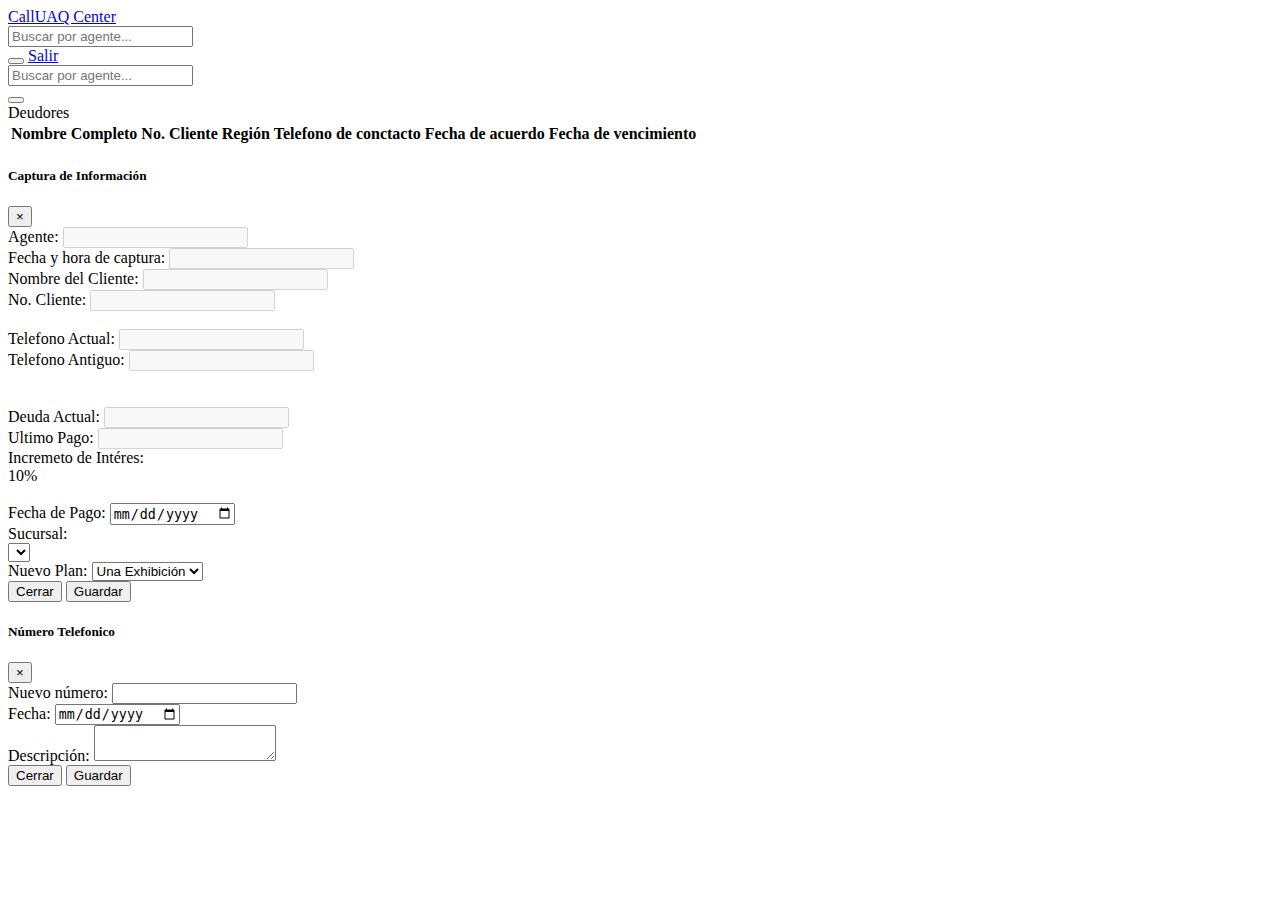
==== admin.html @ 45ead3c0 "Add files via upload" ====
<!DOCTYPE html>
<html>
	<head>
		<meta name="viewport" content="width=device-width, initial-scale=1, maximum-scale=1, user-scalable=no">
		<title>Información</title>
		<link rel="stylesheet" type="text/css" href="libs/css/bootstrap.css">
		<link rel="stylesheet" href="https://use.fontawesome.com/releases/v5.5.0/css/all.css" integrity="sha384-B4dIYHKNBt8Bc12p+WXckhzcICo0wtJAoU8YZTY5qE0Id1GSseTk6S+L3BlXeVIU" crossorigin="anonymous">
		<link rel="stylesheet" type="text/css" href="libs/js/datatable/dataTables.bootstrap.css">
		<link rel="stylesheet" type="text/css" href="libs/js/datatable/dataTables.bootstrap4.min.css">
		<link rel="stylesheet" type="text/css" href="css/index.css">
		<script src="libs/js/jquery.js"></script>
		<script src="libs/js/bootstrap.js"></script>
		<script src="libs/js/datatable/jquery.dataTables.min.js"></script>
		<script src="libs/js/datatable/dataTables.bootstrap4.min.js"></script>
		<script src="js/admin.js"></script>
		<meta charset="utf-8">
	</head>
	<body onload="">
		<nav class="navbar navbar-expand navbar-dark bg-dark static-top">
			<a class="navbar-brand mr-1" href="index.html">CallUAQ Center</a>
			<!-- buscar -->
			<form class="d-none d-md-inline-block form-inline ml-auto mr-0 mr-md-3 my-2 my-md-0">
				<div class="input-group">
					<input type="text" class="form-control" placeholder="Buscar por agente..." aria-label="Search" aria-describedby="basic-addon2" id="buscar">
					<div class="input-group-append">
						<button class="btn btn-primary" type="button" onclick="getDeudores()">
						<i class="fas fa-search"></i>
						</button>
						<a class="navbar-brand" href="login.html">Salir</a>
					</div>
				</div>
			</form>
		</nav>
		<div class="con" >
			<div class="input-group">
					<input type="text" class="form-control" placeholder="Buscar por agente..." aria-label="Search" aria-describedby="basic-addon2" id="buscar">
					<div class="input-group-append">
						<button class="btn btn-primary" type="button" onclick="getDeudores()">
						<i class="fas fa-search"></i>
						</button>
					</div>
				</div>
			<label class="la">Deudores</label>
			<table class="table table-hover table-dark">
				<thead>
					<tr>
						<th scope="col">Nombre Completo</th>
						<th scope="col">No. Cliente</th>
						<th scope="col">Región</th>
						<th scope="col">Telefono de conctacto</th>
						<th scope="col">Fecha de acuerdo</th>
						<th scope="col">Fecha de vencimiento</th>
						<th scope="col"></th>
					</tr>
				</thead>
				<tbody id="deudores">
				</tbody>
			</table>
		</div>
		<!-- modal -->
		<div class="modal fade bd-example-modal-lg" tabindex="-1" role="dialog" aria-labelledby="myLargeModalLabel" aria-hidden="true">
			<div class="modal-dialog modal-lg">
				<div class="modal-content">
					<div class="modal-header">
						<h5 class="modal-title" id="exampleModalLongTitle">Captura de Información</h5>
						<button type="button" class="close" data-dismiss="modal" aria-label="Close">
						<span aria-hidden="true">&times;</span>
						</button>
					</div>
					<div class="modal-body">
						<div class="row">
							<div class="col">
								<label>Agente:</label>
								<input id="agente_modal"  type="text" name="" disabled value="">
							</div>
							<div class="col">
								<label>Fecha y hora de captura:</label>
								<input id="hora_modal" type="text" name="" disabled value="">
							</div>
						</div>
						<div class="row">
							<div class="col">
								<label>Nombre del Cliente:</label>
								<input id="nombre_modal"  type="text" name="" disabled value="">
							</div>
							<div class="col">
								<label>No. Cliente:</label>
								<input id="cliente_modal" type="number" name="" disabled value="">
							</div>
						</div>
						<br>
						<div class="row">
							<div class="col">
								<label>Telefono Actual:</label>
								<input id="tel_actual_modal"type="text" name="" value="" disabled class="tel">
							</div>
							<div class="col">
								<label>Telefono Antiguo:</label>
								<input id="tel_antiguo_modal"type="text" name="" value="" disabled class="tel">
							</div>
						</div>
						<br><br>
						<div class="row">
							<div class="col">
								<label>Deuda Actual:</label>
								<input id="saldo_modal"type="text" name="" value="" disabled>
							</div>
							<div class="col">
								<label>Ultimo Pago:</label>
								<input id="fecha_ult_pago_modal"type="text" name="" value="" disabled>
							</div>
							<div class="col">
								<label>Incremeto de Intéres:</label><br>
								<label>10%</label>
							</div>
						</div>
						<br>
						<div class="row">
							<div class="col">
								<label>Fecha de Pago:</label>
								<input id="fecha_pago_modal" type="date" onchange="localStorage.setItem('fecha_pago', this.value)">
							</div>
							<div class="col">
								<label>Sucursal:</label><br>
								<select id="sucursal_modal">
								</select>
							</div>
							<div class="col">
								<label>Nuevo Plan:</label>
								<select id="plan_modal">
									<option value="">Una Exhibición</option>
									<option value="">2 Meses</option>
									<option value="">3 Meses</option>
									<option value="">4 Meses</option>
									<option value="">5 Meses</option>
									<option value="">6 Meses</option>
									<option value="">7 Meses</option>
									<option value="">8 Meses</option>
									<option value="">9 Meses</option>
									<option value="">10 Meses</option>
									<option value="">11 Meses</option>
									<option value="">12 Meses</option>
								</select>
							</div>
						</div>
					</div>
					<div class="modal-footer">
						<button type="button" class="btn btn-secondary" data-dismiss="modal">Cerrar</button>
						<button type="button" class="btn btn-primary" data-dismiss="modal" onclick="guardar()">Guardar</button>
					</div>
				</div>
			</div>
		</div>
		<!-- segundo modal -->
		<div class="modal fade" id="exampleModal" tabindex="-1" role="dialog" aria-labelledby="exampleModalLabel" aria-hidden="true">
			<div class="modal-dialog" role="document">
				<div class="modal-content">
					<div class="modal-header">
						<h5 class="modal-title" id="exampleModalLabel">Número Telefonico</h5>
						<button type="button" class="close" data-dismiss="modal" aria-label="Close">
						<span aria-hidden="true">&times;</span>
						</button>
					</div>
					<div class="modal-body">
						<form>
							<div class="form-group">
								<label for="recipient-name" class="col-form-label">Nuevo número:</label>
								<input type="text" class="form-control" id="tel_nuevo" >
							</div>
							<div class="form-group">
								<label for="message-text" class="col-form-label">Fecha:</label>
								<input type="date" class="form-control" name="">
							</div>
							<div class="form-group">
								<label for="message-text" class="col-form-label">Descripción:</label>
								<textarea class="form-control" id="message-text"></textarea>
							</div>
						</form>
					</div>
					<div class="modal-footer">
						<button type="button" class="btn btn-secondary" data-dismiss="modal">Cerrar</button>
						<button type="button" class="btn btn-primary" data-dismiss="modal" onclick="guardarTel()">Guardar</button>
					</div>
				</div>
			</div>
		</div>
		
	</body>
</html>
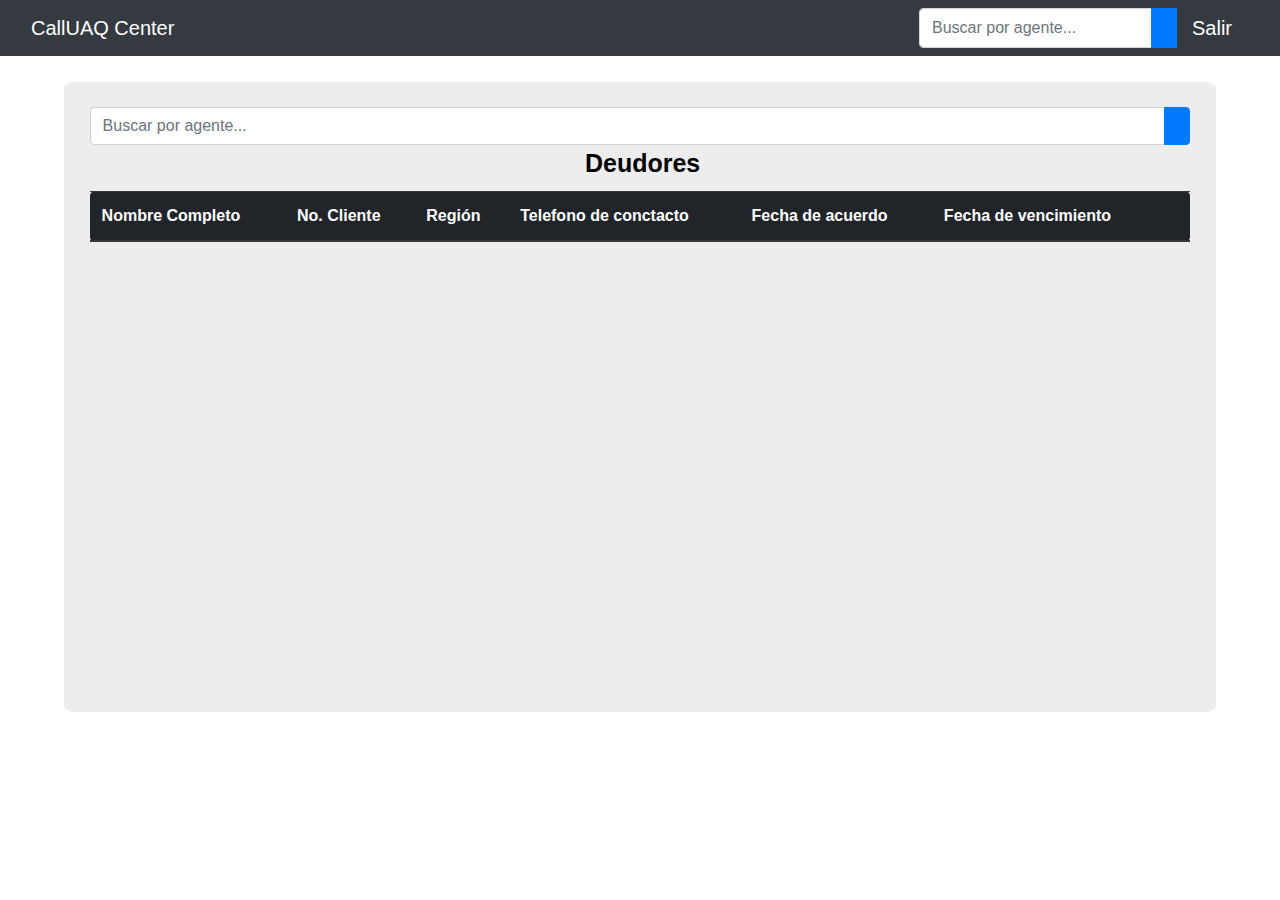
==== commit 02abf36d: "Update admin.html" ====
--- a/admin.html
+++ b/admin.html
@@ -26,7 +26,7 @@
 						<button class="btn btn-primary" type="button" onclick="getDeudores()">
 						<i class="fas fa-search"></i>
 						</button>
-						<a class="navbar-brand" href="login.html">Salir</a>
+						<a class="navbar-brand" href="index.html">Salir</a>
 					</div>
 				</div>
 			</form>
@@ -186,4 +186,4 @@
 		</div>
 		
 	</body>
-</html>+</html>
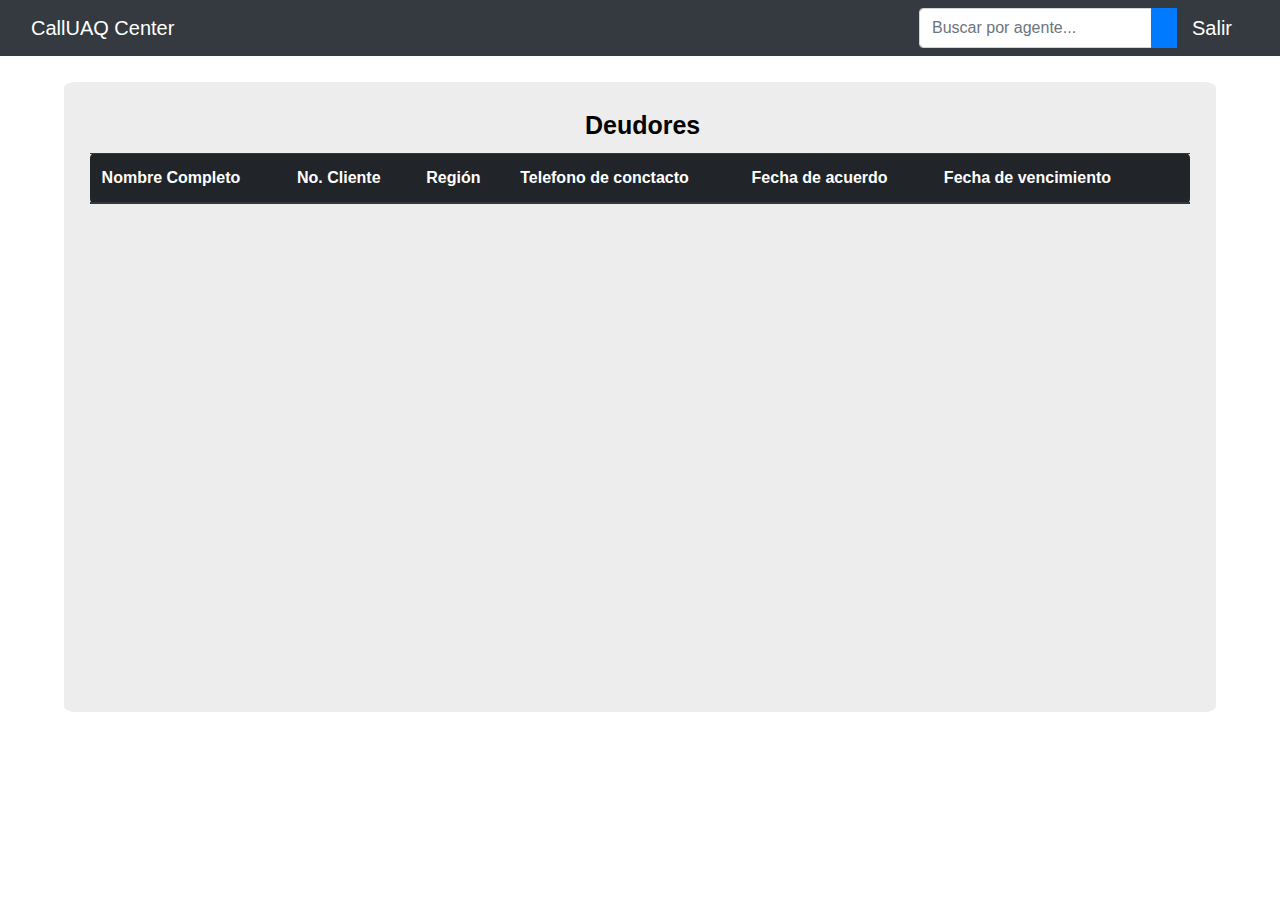
==== commit 5bee2eca: "Add files via upload" ====
--- a/admin.html
+++ b/admin.html
@@ -1,189 +1,188 @@
 <!DOCTYPE html>
 <html>
-	<head>
-		<meta name="viewport" content="width=device-width, initial-scale=1, maximum-scale=1, user-scalable=no">
-		<title>Información</title>
-		<link rel="stylesheet" type="text/css" href="libs/css/bootstrap.css">
-		<link rel="stylesheet" href="https://use.fontawesome.com/releases/v5.5.0/css/all.css" integrity="sha384-B4dIYHKNBt8Bc12p+WXckhzcICo0wtJAoU8YZTY5qE0Id1GSseTk6S+L3BlXeVIU" crossorigin="anonymous">
-		<link rel="stylesheet" type="text/css" href="libs/js/datatable/dataTables.bootstrap.css">
-		<link rel="stylesheet" type="text/css" href="libs/js/datatable/dataTables.bootstrap4.min.css">
-		<link rel="stylesheet" type="text/css" href="css/index.css">
-		<script src="libs/js/jquery.js"></script>
-		<script src="libs/js/bootstrap.js"></script>
-		<script src="libs/js/datatable/jquery.dataTables.min.js"></script>
-		<script src="libs/js/datatable/dataTables.bootstrap4.min.js"></script>
-		<script src="js/admin.js"></script>
-		<meta charset="utf-8">
-	</head>
-	<body onload="">
-		<nav class="navbar navbar-expand navbar-dark bg-dark static-top">
-			<a class="navbar-brand mr-1" href="index.html">CallUAQ Center</a>
-			<!-- buscar -->
+<head>
+	<meta name="viewport" content="width=device-width, initial-scale=1, maximum-scale=1, user-scalable=no">
+	<title>Información</title>
+	 <link rel="stylesheet" type="text/css" href="libs/css/bootstrap.css">
+  <link rel="stylesheet" href="https://use.fontawesome.com/releases/v5.5.0/css/all.css" integrity="sha384-B4dIYHKNBt8Bc12p+WXckhzcICo0wtJAoU8YZTY5qE0Id1GSseTk6S+L3BlXeVIU" crossorigin="anonymous">
+  <link rel="stylesheet" type="text/css" href="libs/js/datatable/dataTables.bootstrap.css">
+  <link rel="stylesheet" type="text/css" href="libs/js/datatable/dataTables.bootstrap4.min.css">
+  <link rel="stylesheet" type="text/css" href="css/index.css">
+  <script src="libs/js/jquery.js"></script>
+  <script src="libs/js/bootstrap.js"></script>
+  <script src="libs/js/datatable/jquery.dataTables.min.js"></script>
+  <script src="libs/js/datatable/dataTables.bootstrap4.min.js"></script>
+  <script src="js/admin.js"></script>
+  <meta charset="utf-8">
+
+</head>
+<body onload="">
+
+	<nav class="navbar navbar-expand navbar-dark bg-dark static-top">
+		<a class="navbar-brand mr-1" href="index.html">CallUAQ Center</a>
+		<!-- buscar -->
 			<form class="d-none d-md-inline-block form-inline ml-auto mr-0 mr-md-3 my-2 my-md-0">
-				<div class="input-group">
-					<input type="text" class="form-control" placeholder="Buscar por agente..." aria-label="Search" aria-describedby="basic-addon2" id="buscar">
-					<div class="input-group-append">
-						<button class="btn btn-primary" type="button" onclick="getDeudores()">
-						<i class="fas fa-search"></i>
-						</button>
-						<a class="navbar-brand" href="index.html">Salir</a>
-					</div>
-				</div>
-			</form>
-		</nav>
-		<div class="con" >
-			<div class="input-group">
-					<input type="text" class="form-control" placeholder="Buscar por agente..." aria-label="Search" aria-describedby="basic-addon2" id="buscar">
-					<div class="input-group-append">
-						<button class="btn btn-primary" type="button" onclick="getDeudores()">
-						<i class="fas fa-search"></i>
-						</button>
-					</div>
-				</div>
-			<label class="la">Deudores</label>
-			<table class="table table-hover table-dark">
-				<thead>
-					<tr>
-						<th scope="col">Nombre Completo</th>
-						<th scope="col">No. Cliente</th>
-						<th scope="col">Región</th>
-						<th scope="col">Telefono de conctacto</th>
-						<th scope="col">Fecha de acuerdo</th>
-						<th scope="col">Fecha de vencimiento</th>
-						<th scope="col"></th>
-					</tr>
-				</thead>
-				<tbody id="deudores">
-				</tbody>
-			</table>
-		</div>
-		<!-- modal -->
-		<div class="modal fade bd-example-modal-lg" tabindex="-1" role="dialog" aria-labelledby="myLargeModalLabel" aria-hidden="true">
-			<div class="modal-dialog modal-lg">
-				<div class="modal-content">
-					<div class="modal-header">
-						<h5 class="modal-title" id="exampleModalLongTitle">Captura de Información</h5>
-						<button type="button" class="close" data-dismiss="modal" aria-label="Close">
-						<span aria-hidden="true">&times;</span>
-						</button>
-					</div>
-					<div class="modal-body">
-						<div class="row">
-							<div class="col">
-								<label>Agente:</label>
-								<input id="agente_modal"  type="text" name="" disabled value="">
-							</div>
-							<div class="col">
-								<label>Fecha y hora de captura:</label>
-								<input id="hora_modal" type="text" name="" disabled value="">
-							</div>
-						</div>
-						<div class="row">
-							<div class="col">
-								<label>Nombre del Cliente:</label>
-								<input id="nombre_modal"  type="text" name="" disabled value="">
-							</div>
-							<div class="col">
-								<label>No. Cliente:</label>
-								<input id="cliente_modal" type="number" name="" disabled value="">
-							</div>
-						</div>
-						<br>
-						<div class="row">
-							<div class="col">
-								<label>Telefono Actual:</label>
-								<input id="tel_actual_modal"type="text" name="" value="" disabled class="tel">
-							</div>
-							<div class="col">
-								<label>Telefono Antiguo:</label>
-								<input id="tel_antiguo_modal"type="text" name="" value="" disabled class="tel">
-							</div>
-						</div>
-						<br><br>
-						<div class="row">
-							<div class="col">
-								<label>Deuda Actual:</label>
-								<input id="saldo_modal"type="text" name="" value="" disabled>
-							</div>
-							<div class="col">
-								<label>Ultimo Pago:</label>
-								<input id="fecha_ult_pago_modal"type="text" name="" value="" disabled>
-							</div>
-							<div class="col">
-								<label>Incremeto de Intéres:</label><br>
-								<label>10%</label>
-							</div>
-						</div>
-						<br>
-						<div class="row">
-							<div class="col">
-								<label>Fecha de Pago:</label>
-								<input id="fecha_pago_modal" type="date" onchange="localStorage.setItem('fecha_pago', this.value)">
-							</div>
-							<div class="col">
-								<label>Sucursal:</label><br>
-								<select id="sucursal_modal">
-								</select>
-							</div>
-							<div class="col">
-								<label>Nuevo Plan:</label>
-								<select id="plan_modal">
-									<option value="">Una Exhibición</option>
-									<option value="">2 Meses</option>
-									<option value="">3 Meses</option>
-									<option value="">4 Meses</option>
-									<option value="">5 Meses</option>
-									<option value="">6 Meses</option>
-									<option value="">7 Meses</option>
-									<option value="">8 Meses</option>
-									<option value="">9 Meses</option>
-									<option value="">10 Meses</option>
-									<option value="">11 Meses</option>
-									<option value="">12 Meses</option>
-								</select>
-							</div>
-						</div>
-					</div>
-					<div class="modal-footer">
-						<button type="button" class="btn btn-secondary" data-dismiss="modal">Cerrar</button>
-						<button type="button" class="btn btn-primary" data-dismiss="modal" onclick="guardar()">Guardar</button>
-					</div>
-				</div>
-			</div>
-		</div>
-		<!-- segundo modal -->
-		<div class="modal fade" id="exampleModal" tabindex="-1" role="dialog" aria-labelledby="exampleModalLabel" aria-hidden="true">
-			<div class="modal-dialog" role="document">
-				<div class="modal-content">
-					<div class="modal-header">
-						<h5 class="modal-title" id="exampleModalLabel">Número Telefonico</h5>
-						<button type="button" class="close" data-dismiss="modal" aria-label="Close">
-						<span aria-hidden="true">&times;</span>
-						</button>
-					</div>
-					<div class="modal-body">
-						<form>
-							<div class="form-group">
-								<label for="recipient-name" class="col-form-label">Nuevo número:</label>
-								<input type="text" class="form-control" id="tel_nuevo" >
-							</div>
-							<div class="form-group">
-								<label for="message-text" class="col-form-label">Fecha:</label>
-								<input type="date" class="form-control" name="">
-							</div>
-							<div class="form-group">
-								<label for="message-text" class="col-form-label">Descripción:</label>
-								<textarea class="form-control" id="message-text"></textarea>
-							</div>
-						</form>
-					</div>
-					<div class="modal-footer">
-						<button type="button" class="btn btn-secondary" data-dismiss="modal">Cerrar</button>
-						<button type="button" class="btn btn-primary" data-dismiss="modal" onclick="guardarTel()">Guardar</button>
-					</div>
-				</div>
-			</div>
-		</div>
-		
-	</body>
-</html>
+        		<div class="input-group">
+                <input type="text" class="form-control" placeholder="Buscar por agente..." aria-label="Search" aria-describedby="basic-addon2" id="buscar">
+                <div class="input-group-append">
+                  <button class="btn btn-primary" type="button" onclick="getDeudores()">
+                      <i class="fas fa-search"></i>
+                  </button>
+                  <a class="navbar-brand" href="login.html">Salir</a>
+                </div>
+            </div>
+      		</form>
+	</nav>
+	<div class="con" >
+		<label class="la">Deudores</label>
+		<table class="table table-hover table-dark">
+  			<thead>
+   				<tr>
+      				<th scope="col">Nombre Completo</th>
+      				<th scope="col">No. Cliente</th>
+      				<th scope="col">Región</th>
+      				<th scope="col">Telefono de conctacto</th>
+      				<th scope="col">Fecha de acuerdo</th>
+      				<th scope="col">Fecha de vencimiento</th>
+      				<th scope="col"></th>
+    			</tr>
+  		</thead>
+
+  		<tbody id="deudores">
+  		</tbody>
+		</table>
+	</div>
+
+	<!-- modal -->
+	<div class="modal fade bd-example-modal-lg" tabindex="-1" role="dialog" aria-labelledby="myLargeModalLabel" aria-hidden="true">
+  <div class="modal-dialog modal-lg">
+    <div class="modal-content">
+      <div class="modal-header">
+        <h5 class="modal-title" id="exampleModalLongTitle">Captura de Información</h5>
+         <button type="button" class="close" data-dismiss="modal" aria-label="Close">
+          <span aria-hidden="true">&times;</span>
+        </button>
+      </div>
+      	<div class="modal-body">
+          <div class="row">
+            <div class="col">
+              <label>Agente:</label>
+              <input id="agente_modal"  type="text" name="" disabled value="">
+            </div>
+            <div class="col">
+              <label>Fecha y hora de captura:</label>
+              <input id="hora_modal" type="text" name="" disabled value="">
+            </div>
+          </div>
+        	<div class="row">
+        		<div class="col">
+        			<label>Nombre del Cliente:</label>
+        			<input id="nombre_modal"  type="text" name="" disabled value="">
+        		</div>
+        		<div class="col">
+        			<label>No. Cliente:</label>
+        			<input id="cliente_modal" type="number" name="" disabled value="">
+        		</div>
+        	</div>
+        	<br>
+        	<div class="row">
+        		<div class="col">
+        			<label>Telefono Actual:</label>
+        			<input id="tel_actual_modal"type="text" name="" value="" disabled class="tel">
+            </div>
+            <div class="col">
+        			<label>Telefono Antiguo:</label>
+        			<input id="tel_antiguo_modal"type="text" name="" value="" disabled class="tel">
+        		</div>
+        	</div>
+          <br><br>
+        	<div class="row">
+        		<div class="col">
+        			<label>Deuda Actual:</label>
+        			<input id="saldo_modal"type="text" name="" value="" disabled>
+        		</div>
+        		<div class="col">
+        			<label>Ultimo Pago:</label>
+        			<input id="fecha_ult_pago_modal"type="text" name="" value="" disabled>
+        		</div>
+        		<div class="col">
+        			<label>Incremeto de Intéres:</label><br>
+        			<label>10%</label>
+        		</div>
+        	</div>
+        	<br>
+        	<div class="row">
+        		<div class="col">
+        			<label>Fecha de Pago:</label>
+        			<input id="fecha_pago_modal" type="date" onchange="localStorage.setItem('fecha_pago', this.value)">
+        		</div>
+        		<div class="col">
+        			<label>Sucursal:</label><br>
+        			<select id="sucursal_modal">
+        			</select>
+        		</div>
+        		<div class="col">
+        			<label>Nuevo Plan:</label>
+        			<select id="plan_modal">
+                <option value="">Una Exhibición</option>
+                <option value="">2 Meses</option>
+                <option value="">3 Meses</option>
+                <option value="">4 Meses</option>
+                <option value="">5 Meses</option>
+                <option value="">6 Meses</option>
+                <option value="">7 Meses</option>
+                <option value="">8 Meses</option>
+                <option value="">9 Meses</option>
+                <option value="">10 Meses</option>
+                <option value="">11 Meses</option>
+                <option value="">12 Meses</option>
+              </select>
+        		</div>
+        	</div>
+      	</div>
+
+      <div class="modal-footer">
+        <button type="button" class="btn btn-secondary" data-dismiss="modal">Cerrar</button>
+        <button type="button" class="btn btn-primary" data-dismiss="modal" onclick="guardar()">Guardar</button>
+      </div>
+    </div>
+
+  </div>
+</div>
+<!-- segundo modal -->
+	<div class="modal fade" id="exampleModal" tabindex="-1" role="dialog" aria-labelledby="exampleModalLabel" aria-hidden="true">
+  <div class="modal-dialog" role="document">
+    <div class="modal-content">
+      <div class="modal-header">
+        <h5 class="modal-title" id="exampleModalLabel">Número Telefonico</h5>
+        <button type="button" class="close" data-dismiss="modal" aria-label="Close">
+          <span aria-hidden="true">&times;</span>
+        </button>
+      </div>
+      <div class="modal-body">
+        <form>
+          <div class="form-group">
+            <label for="recipient-name" class="col-form-label">Nuevo número:</label>
+            <input type="text" class="form-control" id="tel_nuevo" >
+          </div>
+          <div class="form-group">
+            <label for="message-text" class="col-form-label">Fecha:</label>
+            <input type="date" class="form-control" name="">
+          </div>
+          <div class="form-group">
+            <label for="message-text" class="col-form-label">Descripción:</label>
+            <textarea class="form-control" id="message-text"></textarea>
+          </div>
+        </form>
+      </div>
+      <div class="modal-footer">
+        <button type="button" class="btn btn-secondary" data-dismiss="modal">Cerrar</button>
+        <button type="button" class="btn btn-primary" data-dismiss="modal" onclick="guardarTel()">Guardar</button>
+      </div>
+    </div>
+  </div>
+</div>
+    
+
+</body>
+</html>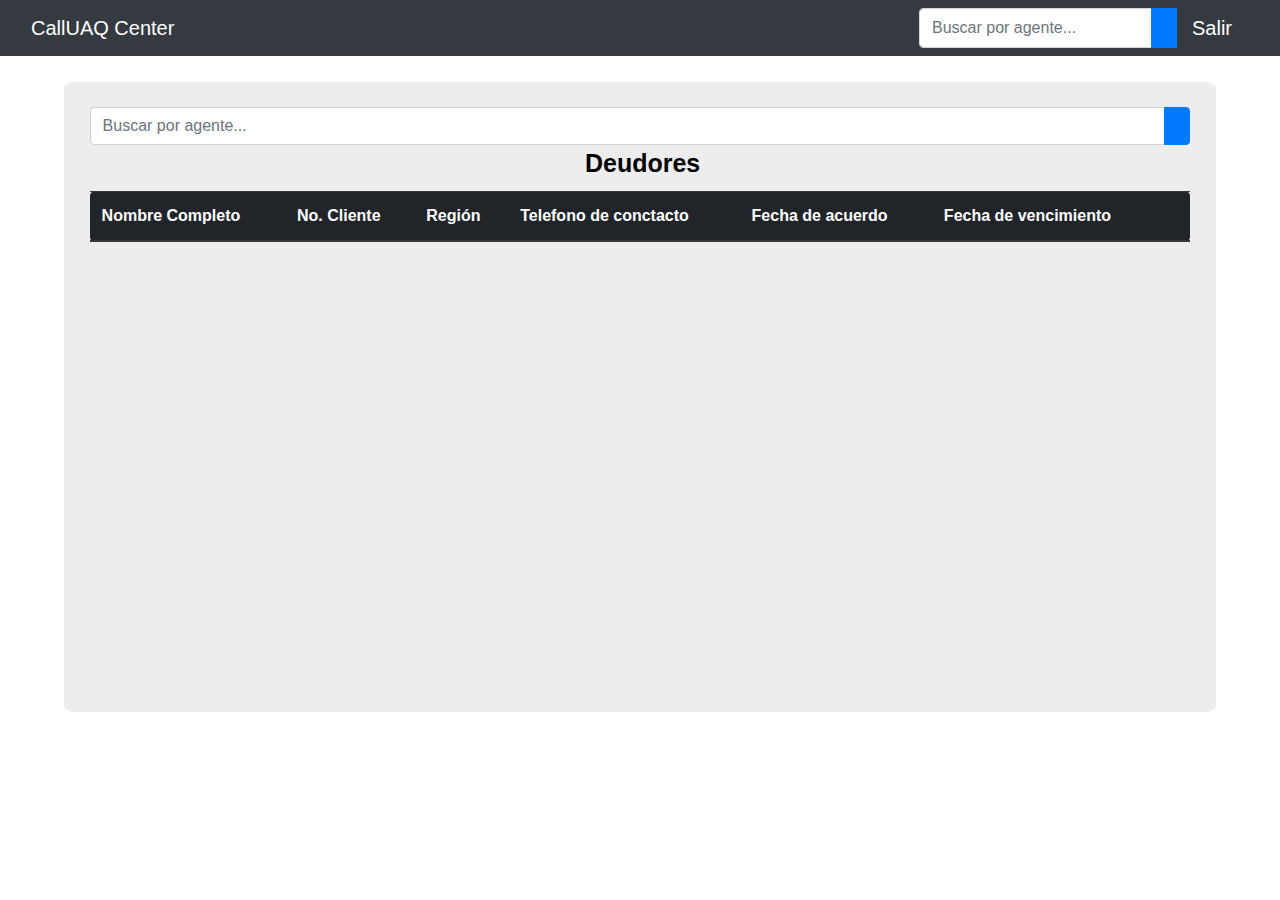
==== commit 63149b17: "Add files via upload" ====
--- a/admin.html
+++ b/admin.html
@@ -1,188 +1,189 @@
 <!DOCTYPE html>
 <html>
-<head>
-	<meta name="viewport" content="width=device-width, initial-scale=1, maximum-scale=1, user-scalable=no">
-	<title>Información</title>
-	 <link rel="stylesheet" type="text/css" href="libs/css/bootstrap.css">
-  <link rel="stylesheet" href="https://use.fontawesome.com/releases/v5.5.0/css/all.css" integrity="sha384-B4dIYHKNBt8Bc12p+WXckhzcICo0wtJAoU8YZTY5qE0Id1GSseTk6S+L3BlXeVIU" crossorigin="anonymous">
-  <link rel="stylesheet" type="text/css" href="libs/js/datatable/dataTables.bootstrap.css">
-  <link rel="stylesheet" type="text/css" href="libs/js/datatable/dataTables.bootstrap4.min.css">
-  <link rel="stylesheet" type="text/css" href="css/index.css">
-  <script src="libs/js/jquery.js"></script>
-  <script src="libs/js/bootstrap.js"></script>
-  <script src="libs/js/datatable/jquery.dataTables.min.js"></script>
-  <script src="libs/js/datatable/dataTables.bootstrap4.min.js"></script>
-  <script src="js/admin.js"></script>
-  <meta charset="utf-8">
-
-</head>
-<body onload="">
-
-	<nav class="navbar navbar-expand navbar-dark bg-dark static-top">
-		<a class="navbar-brand mr-1" href="index.html">CallUAQ Center</a>
-		<!-- buscar -->
+	<head>
+		<meta name="viewport" content="width=device-width, initial-scale=1, maximum-scale=1, user-scalable=no">
+		<title>Información</title>
+		<link rel="stylesheet" type="text/css" href="libs/css/bootstrap.css">
+		<link rel="stylesheet" href="https://use.fontawesome.com/releases/v5.5.0/css/all.css" integrity="sha384-B4dIYHKNBt8Bc12p+WXckhzcICo0wtJAoU8YZTY5qE0Id1GSseTk6S+L3BlXeVIU" crossorigin="anonymous">
+		<link rel="stylesheet" type="text/css" href="libs/js/datatable/dataTables.bootstrap.css">
+		<link rel="stylesheet" type="text/css" href="libs/js/datatable/dataTables.bootstrap4.min.css">
+		<link rel="stylesheet" type="text/css" href="css/index.css">
+		<script src="libs/js/jquery.js"></script>
+		<script src="libs/js/bootstrap.js"></script>
+		<script src="libs/js/datatable/jquery.dataTables.min.js"></script>
+		<script src="libs/js/datatable/dataTables.bootstrap4.min.js"></script>
+		<script src="js/admin.js"></script>
+		<meta charset="utf-8">
+	</head>
+	<body onload="">
+		<nav class="navbar navbar-expand navbar-dark bg-dark static-top">
+			<a class="navbar-brand mr-1" href="index.html">CallUAQ Center</a>
+			<!-- buscar -->
 			<form class="d-none d-md-inline-block form-inline ml-auto mr-0 mr-md-3 my-2 my-md-0">
-        		<div class="input-group">
-                <input type="text" class="form-control" placeholder="Buscar por agente..." aria-label="Search" aria-describedby="basic-addon2" id="buscar">
-                <div class="input-group-append">
-                  <button class="btn btn-primary" type="button" onclick="getDeudores()">
-                      <i class="fas fa-search"></i>
-                  </button>
-                  <a class="navbar-brand" href="login.html">Salir</a>
-                </div>
-            </div>
-      		</form>
-	</nav>
-	<div class="con" >
-		<label class="la">Deudores</label>
-		<table class="table table-hover table-dark">
-  			<thead>
-   				<tr>
-      				<th scope="col">Nombre Completo</th>
-      				<th scope="col">No. Cliente</th>
-      				<th scope="col">Región</th>
-      				<th scope="col">Telefono de conctacto</th>
-      				<th scope="col">Fecha de acuerdo</th>
-      				<th scope="col">Fecha de vencimiento</th>
-      				<th scope="col"></th>
-    			</tr>
-  		</thead>
-
-  		<tbody id="deudores">
-  		</tbody>
-		</table>
-	</div>
-
-	<!-- modal -->
-	<div class="modal fade bd-example-modal-lg" tabindex="-1" role="dialog" aria-labelledby="myLargeModalLabel" aria-hidden="true">
-  <div class="modal-dialog modal-lg">
-    <div class="modal-content">
-      <div class="modal-header">
-        <h5 class="modal-title" id="exampleModalLongTitle">Captura de Información</h5>
-         <button type="button" class="close" data-dismiss="modal" aria-label="Close">
-          <span aria-hidden="true">&times;</span>
-        </button>
-      </div>
-      	<div class="modal-body">
-          <div class="row">
-            <div class="col">
-              <label>Agente:</label>
-              <input id="agente_modal"  type="text" name="" disabled value="">
-            </div>
-            <div class="col">
-              <label>Fecha y hora de captura:</label>
-              <input id="hora_modal" type="text" name="" disabled value="">
-            </div>
-          </div>
-        	<div class="row">
-        		<div class="col">
-        			<label>Nombre del Cliente:</label>
-        			<input id="nombre_modal"  type="text" name="" disabled value="">
-        		</div>
-        		<div class="col">
-        			<label>No. Cliente:</label>
-        			<input id="cliente_modal" type="number" name="" disabled value="">
-        		</div>
-        	</div>
-        	<br>
-        	<div class="row">
-        		<div class="col">
-        			<label>Telefono Actual:</label>
-        			<input id="tel_actual_modal"type="text" name="" value="" disabled class="tel">
-            </div>
-            <div class="col">
-        			<label>Telefono Antiguo:</label>
-        			<input id="tel_antiguo_modal"type="text" name="" value="" disabled class="tel">
-        		</div>
-        	</div>
-          <br><br>
-        	<div class="row">
-        		<div class="col">
-        			<label>Deuda Actual:</label>
-        			<input id="saldo_modal"type="text" name="" value="" disabled>
-        		</div>
-        		<div class="col">
-        			<label>Ultimo Pago:</label>
-        			<input id="fecha_ult_pago_modal"type="text" name="" value="" disabled>
-        		</div>
-        		<div class="col">
-        			<label>Incremeto de Intéres:</label><br>
-        			<label>10%</label>
-        		</div>
-        	</div>
-        	<br>
-        	<div class="row">
-        		<div class="col">
-        			<label>Fecha de Pago:</label>
-        			<input id="fecha_pago_modal" type="date" onchange="localStorage.setItem('fecha_pago', this.value)">
-        		</div>
-        		<div class="col">
-        			<label>Sucursal:</label><br>
-        			<select id="sucursal_modal">
-        			</select>
-        		</div>
-        		<div class="col">
-        			<label>Nuevo Plan:</label>
-        			<select id="plan_modal">
-                <option value="">Una Exhibición</option>
-                <option value="">2 Meses</option>
-                <option value="">3 Meses</option>
-                <option value="">4 Meses</option>
-                <option value="">5 Meses</option>
-                <option value="">6 Meses</option>
-                <option value="">7 Meses</option>
-                <option value="">8 Meses</option>
-                <option value="">9 Meses</option>
-                <option value="">10 Meses</option>
-                <option value="">11 Meses</option>
-                <option value="">12 Meses</option>
-              </select>
-        		</div>
-        	</div>
-      	</div>
-
-      <div class="modal-footer">
-        <button type="button" class="btn btn-secondary" data-dismiss="modal">Cerrar</button>
-        <button type="button" class="btn btn-primary" data-dismiss="modal" onclick="guardar()">Guardar</button>
-      </div>
-    </div>
-
-  </div>
-</div>
-<!-- segundo modal -->
-	<div class="modal fade" id="exampleModal" tabindex="-1" role="dialog" aria-labelledby="exampleModalLabel" aria-hidden="true">
-  <div class="modal-dialog" role="document">
-    <div class="modal-content">
-      <div class="modal-header">
-        <h5 class="modal-title" id="exampleModalLabel">Número Telefonico</h5>
-        <button type="button" class="close" data-dismiss="modal" aria-label="Close">
-          <span aria-hidden="true">&times;</span>
-        </button>
-      </div>
-      <div class="modal-body">
-        <form>
-          <div class="form-group">
-            <label for="recipient-name" class="col-form-label">Nuevo número:</label>
-            <input type="text" class="form-control" id="tel_nuevo" >
-          </div>
-          <div class="form-group">
-            <label for="message-text" class="col-form-label">Fecha:</label>
-            <input type="date" class="form-control" name="">
-          </div>
-          <div class="form-group">
-            <label for="message-text" class="col-form-label">Descripción:</label>
-            <textarea class="form-control" id="message-text"></textarea>
-          </div>
-        </form>
-      </div>
-      <div class="modal-footer">
-        <button type="button" class="btn btn-secondary" data-dismiss="modal">Cerrar</button>
-        <button type="button" class="btn btn-primary" data-dismiss="modal" onclick="guardarTel()">Guardar</button>
-      </div>
-    </div>
-  </div>
-</div>
-    
-
-</body>
+				<div class="input-group">
+					<input type="text" class="form-control" placeholder="Buscar por agente..." aria-label="Search" aria-describedby="basic-addon2" id="buscar">
+					<div class="input-group-append">
+						<button class="btn btn-primary" type="button" onclick="getDeudores()">
+						<i class="fas fa-search"></i>
+						</button>
+						<a class="navbar-brand" href="login.html">Salir</a>
+					</div>
+				</div>
+			</form>
+		</nav>
+		<div class="con" >
+			<div class="input-group">
+					<input type="text" class="form-control" placeholder="Buscar por agente..." aria-label="Search" aria-describedby="basic-addon2" id="buscar">
+					<div class="input-group-append">
+						<button class="btn btn-primary" type="button" onclick="getDeudores()">
+						<i class="fas fa-search"></i>
+						</button>
+					</div>
+				</div>
+			<label class="la">Deudores</label>
+			<table class="table table-hover table-dark">
+				<thead>
+					<tr>
+						<th scope="col">Nombre Completo</th>
+						<th scope="col">No. Cliente</th>
+						<th scope="col">Región</th>
+						<th scope="col">Telefono de conctacto</th>
+						<th scope="col">Fecha de acuerdo</th>
+						<th scope="col">Fecha de vencimiento</th>
+						<th scope="col"></th>
+					</tr>
+				</thead>
+				<tbody id="deudores">
+				</tbody>
+			</table>
+		</div>
+		<!-- modal -->
+		<div class="modal fade bd-example-modal-lg" tabindex="-1" role="dialog" aria-labelledby="myLargeModalLabel" aria-hidden="true">
+			<div class="modal-dialog modal-lg">
+				<div class="modal-content">
+					<div class="modal-header">
+						<h5 class="modal-title" id="exampleModalLongTitle">Captura de Información</h5>
+						<button type="button" class="close" data-dismiss="modal" aria-label="Close">
+						<span aria-hidden="true">&times;</span>
+						</button>
+					</div>
+					<div class="modal-body">
+						<div class="row">
+							<div class="col">
+								<label>Agente:</label>
+								<input id="agente_modal"  type="text" name="" disabled value="">
+							</div>
+							<div class="col">
+								<label>Fecha y hora de captura:</label>
+								<input id="hora_modal" type="text" name="" disabled value="">
+							</div>
+						</div>
+						<div class="row">
+							<div class="col">
+								<label>Nombre del Cliente:</label>
+								<input id="nombre_modal"  type="text" name="" disabled value="">
+							</div>
+							<div class="col">
+								<label>No. Cliente:</label>
+								<input id="cliente_modal" type="number" name="" disabled value="">
+							</div>
+						</div>
+						<br>
+						<div class="row">
+							<div class="col">
+								<label>Telefono Actual:</label>
+								<input id="tel_actual_modal"type="text" name="" value="" disabled class="tel">
+							</div>
+							<div class="col">
+								<label>Telefono Antiguo:</label>
+								<input id="tel_antiguo_modal"type="text" name="" value="" disabled class="tel">
+							</div>
+						</div>
+						<br><br>
+						<div class="row">
+							<div class="col">
+								<label>Deuda Actual:</label>
+								<input id="saldo_modal"type="text" name="" value="" disabled>
+							</div>
+							<div class="col">
+								<label>Ultimo Pago:</label>
+								<input id="fecha_ult_pago_modal"type="text" name="" value="" disabled>
+							</div>
+							<div class="col">
+								<label>Incremeto de Intéres:</label><br>
+								<label>10%</label>
+							</div>
+						</div>
+						<br>
+						<div class="row">
+							<div class="col">
+								<label>Fecha de Pago:</label>
+								<input id="fecha_pago_modal" type="date" onchange="localStorage.setItem('fecha_pago', this.value)">
+							</div>
+							<div class="col">
+								<label>Sucursal:</label><br>
+								<select id="sucursal_modal">
+								</select>
+							</div>
+							<div class="col">
+								<label>Nuevo Plan:</label>
+								<select id="plan_modal">
+									<option value="">Una Exhibición</option>
+									<option value="">2 Meses</option>
+									<option value="">3 Meses</option>
+									<option value="">4 Meses</option>
+									<option value="">5 Meses</option>
+									<option value="">6 Meses</option>
+									<option value="">7 Meses</option>
+									<option value="">8 Meses</option>
+									<option value="">9 Meses</option>
+									<option value="">10 Meses</option>
+									<option value="">11 Meses</option>
+									<option value="">12 Meses</option>
+								</select>
+							</div>
+						</div>
+					</div>
+					<div class="modal-footer">
+						<button type="button" class="btn btn-secondary" data-dismiss="modal">Cerrar</button>
+						<button type="button" class="btn btn-primary" data-dismiss="modal" onclick="guardar()">Guardar</button>
+					</div>
+				</div>
+			</div>
+		</div>
+		<!-- segundo modal -->
+		<div class="modal fade" id="exampleModal" tabindex="-1" role="dialog" aria-labelledby="exampleModalLabel" aria-hidden="true">
+			<div class="modal-dialog" role="document">
+				<div class="modal-content">
+					<div class="modal-header">
+						<h5 class="modal-title" id="exampleModalLabel">Número Telefonico</h5>
+						<button type="button" class="close" data-dismiss="modal" aria-label="Close">
+						<span aria-hidden="true">&times;</span>
+						</button>
+					</div>
+					<div class="modal-body">
+						<form>
+							<div class="form-group">
+								<label for="recipient-name" class="col-form-label">Nuevo número:</label>
+								<input type="text" class="form-control" id="tel_nuevo" >
+							</div>
+							<div class="form-group">
+								<label for="message-text" class="col-form-label">Fecha:</label>
+								<input type="date" class="form-control" name="">
+							</div>
+							<div class="form-group">
+								<label for="message-text" class="col-form-label">Descripción:</label>
+								<textarea class="form-control" id="message-text"></textarea>
+							</div>
+						</form>
+					</div>
+					<div class="modal-footer">
+						<button type="button" class="btn btn-secondary" data-dismiss="modal">Cerrar</button>
+						<button type="button" class="btn btn-primary" data-dismiss="modal" onclick="guardarTel()">Guardar</button>
+					</div>
+				</div>
+			</div>
+		</div>
+		
+	</body>
 </html>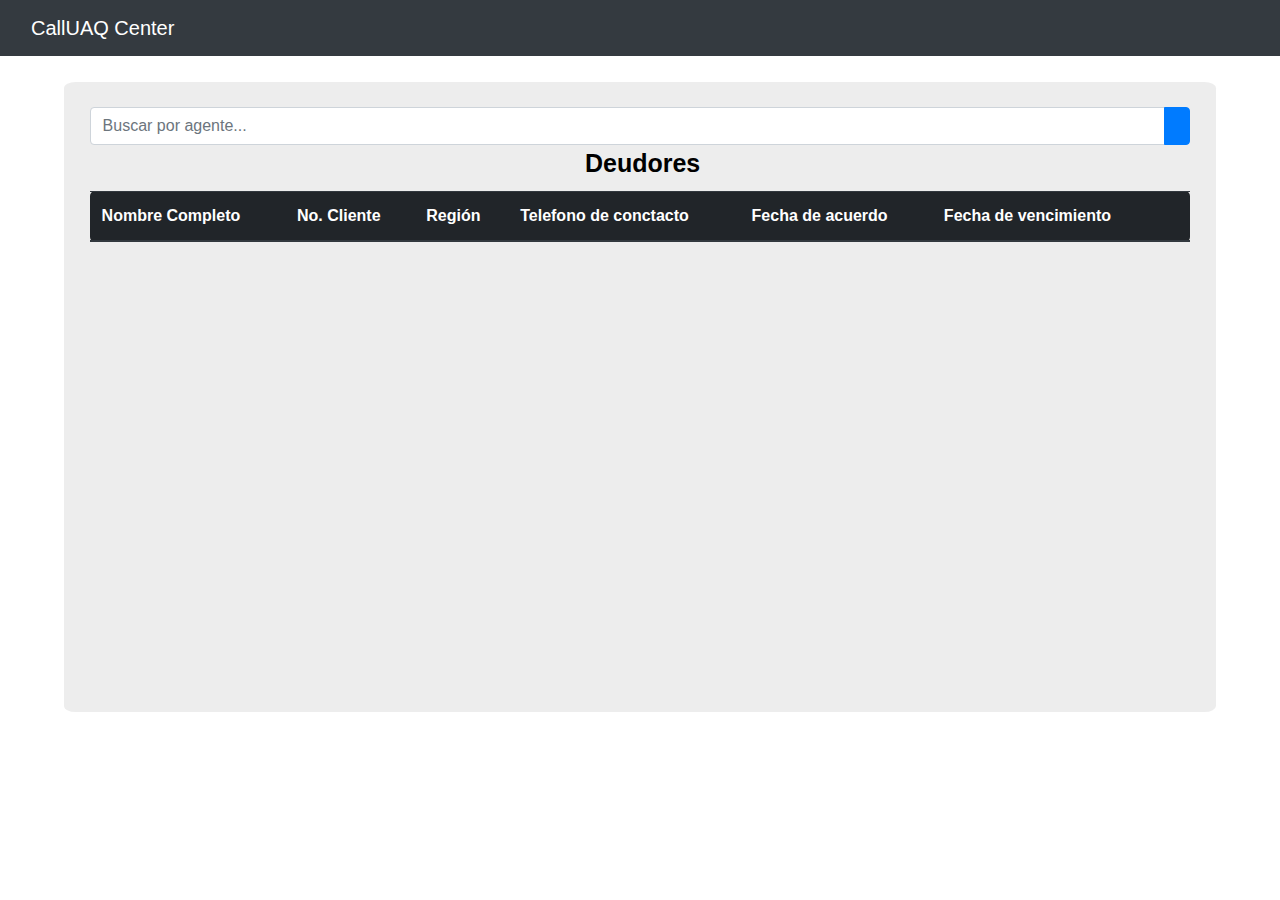
==== commit 68f1065a: "Update admin.html" ====
--- a/admin.html
+++ b/admin.html
@@ -20,20 +20,12 @@
 			<a class="navbar-brand mr-1" href="index.html">CallUAQ Center</a>
 			<!-- buscar -->
 			<form class="d-none d-md-inline-block form-inline ml-auto mr-0 mr-md-3 my-2 my-md-0">
-				<div class="input-group">
-					<input type="text" class="form-control" placeholder="Buscar por agente..." aria-label="Search" aria-describedby="basic-addon2" id="buscar">
-					<div class="input-group-append">
-						<button class="btn btn-primary" type="button" onclick="getDeudores()">
-						<i class="fas fa-search"></i>
-						</button>
-						<a class="navbar-brand" href="login.html">Salir</a>
-					</div>
-				</div>
+				
 			</form>
 		</nav>
 		<div class="con" >
 			<div class="input-group">
-					<input type="text" class="form-control" placeholder="Buscar por agente..." aria-label="Search" aria-describedby="basic-addon2" id="buscar">
+					<input type="text" class="form-control" placeholder="Buscar por agente..." aria-label="Search" aria-describedby="basic-addon2" id="buscar3">
 					<div class="input-group-append">
 						<button class="btn btn-primary" type="button" onclick="getDeudores()">
 						<i class="fas fa-search"></i>
@@ -186,4 +178,4 @@
 		</div>
 		
 	</body>
-</html>+</html>
